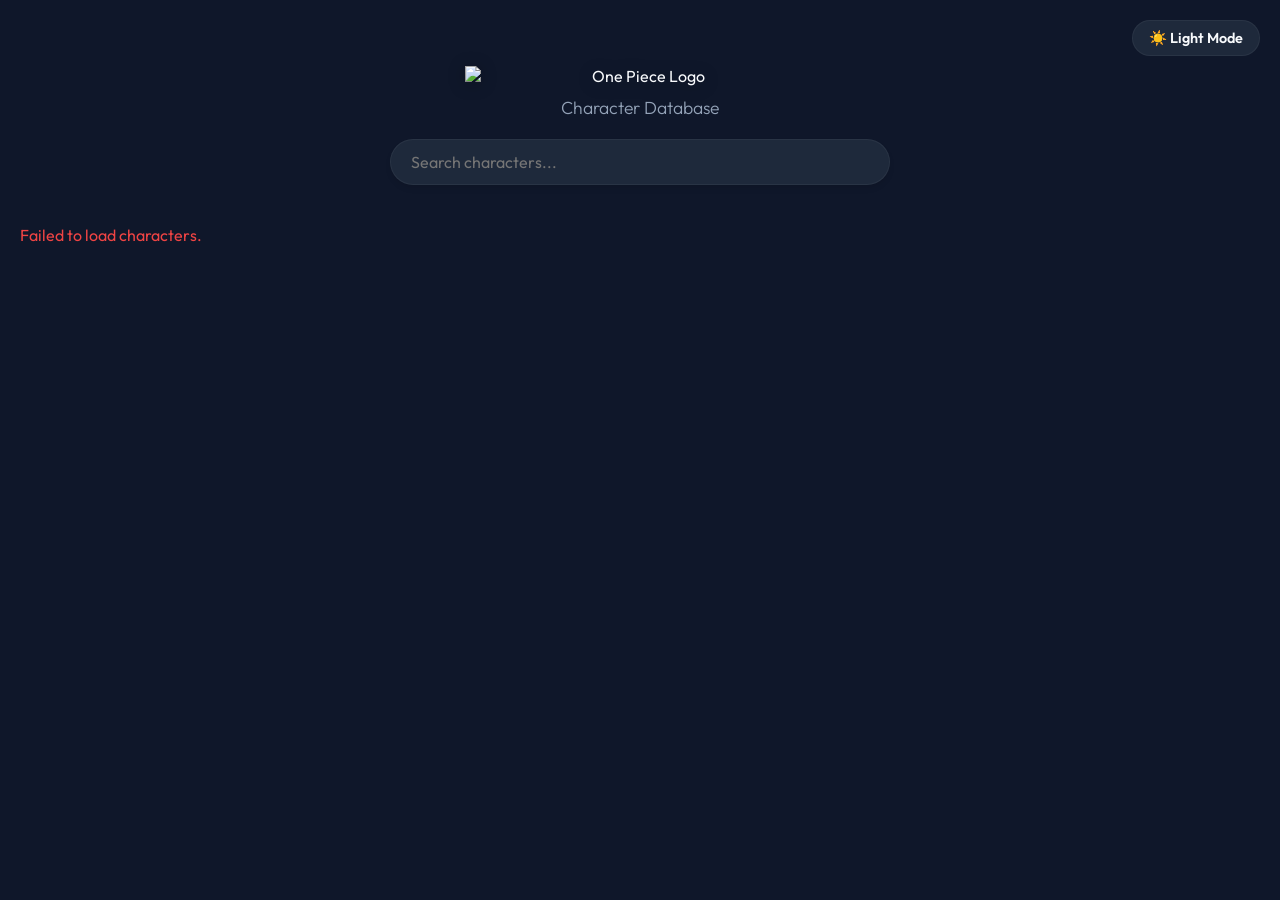
==== index.html @ fdd158f3 "okey" ====
<!DOCTYPE html>
<html lang="id">
<head>
    <meta charset="UTF-8">
    <meta name="viewport" content="width=device-width, initial-scale=1.0, maximum-scale=1.0, user-scalable=no">
    <title>One Piece Characters</title>
    <link href="https://fonts.googleapis.com/css2?family=Outfit:wght@300;400;600;700&display=swap" rel="stylesheet">
    <link rel="stylesheet" href="style.css">
</head>
<body>
    <header>
        <div class="header-top">
            <button id="themeToggle" class="theme-btn">☀️ Light Mode</button>
        </div>
        <img src="https://upload.wikimedia.org/wikipedia/commons/2/29/One_Piece_Logo.svg" alt="One Piece Logo" class="main-logo">
        <p>Character Database</p>
        <div class="search-container">
            <input type="text" id="searchInput" placeholder="Search characters...">
        </div>
    </header>
    
    <div id="loading" class="loading">
        <div class="spinner"></div>
        <p>Fetching characters...</p>
    </div>

    <div class="grid" id="grid"></div>

    <div class="pagination-container" id="pagination-container" style="display: none;">
        <button id="prevBtn" class="page-btn">← Prev</button>
        <span id="pageInfo" class="page-info">Page 1</span>
        <button id="nextBtn" class="page-btn">Next →</button>
    </div>

    <div id="viewer" class="modal">
        <div class="modal-content">
            <button id="closeBtn" class="close-btn">✕</button>
            <div class="modal-body">
                <div class="image-container">
                    <img id="viewImg" src="" alt="Character Image">
                </div>
                <div class="details-container">
                    <h2 id="charName">Character Name</h2>
                    <div class="tags">
                        <span id="charStatus" class="tag status">Status</span>
                    </div>
                    <div class="info-grid">
                        <div class="info-item">
                            <span class="label">Bounty:</span>
                            <span class="value" id="charBounty">-</span>
                        </div>
                        <div class="info-item">
                            <span class="label">Haki Types:</span>
                            <span class="value" id="charHaki">-</span>
                        </div>
                        <div class="info-item">
                            <span class="label">Affiliation:</span>
                            <span class="value" id="charAffiliation">-</span>
                        </div>
                        <div class="info-item">
                            <span class="label">Origin:</span>
                            <span class="value" id="charOrigin">-</span>
                        </div>
                        <div class="info-item">
                            <span class="label">Race:</span>
                            <span class="value" id="charRace">-</span>
                        </div>
                        <div class="info-item">
                            <span class="label">First Appearance:</span>
                            <span class="value" id="charAppearance">-</span>
                        </div>
                    </div>
                    <div class="description-box">
                        <span class="label">Description:</span>
                        <p id="charDesc" class="description">-</p>
                    </div>
                </div>
            </div>
        </div>
    </div>

    <!-- Fullscreen Viewer -->
    <div id="fsViewer" class="fs-viewer">
        <span id="hint">🔒 Mode Terkunci - Layar Tetap Hidup</span>
        <img id="fsImg" src="" alt="Fullscreen Image">
        <div class="controls">
            <button class="btn btn-lock" id="lockBtn">🔒 LOCK LAYAR</button>
            <button class="btn btn-unlock" id="unlockBtn">🔓 UNLOCK</button>
            <button class="btn btn-unlock" id="fsCloseBtn" style="position:absolute;top:20px;right:20px;padding:8px 12px">✕</button>
        </div>
    </div>

    <script src="api.js"></script>
    <script src="search.js"></script>
    <script src="theme.js"></script>
    <script src="modal.js"></script>
    <script src="fullscreen.js"></script>
    <script src="gallery.js"></script>
</body>
</html>
---- style.css ----
:root {
    --bg-color: #0f172a;
    --card-bg: #1e293b;
    --text-main: #f8fafc;
    --text-muted: #94a3b8;
    --accent: #3b82f6;
    --accent-hover: #60a5fa;
    --modal-bg: rgba(15, 23, 42, 0.85);
    --status-alive: #22c55e;
    --status-deceased: #ef4444;
    --status-unknown: #64748b;
    --modal-content-bg: rgba(30, 41, 59, 0.95);
    --modal-info-bg: rgba(255,255,255,0.03);
    --modal-border: rgba(255,255,255,0.05);
    --char-name-gradient: -webkit-linear-gradient(45deg, #fff, #cbd5e1);
    --desc-text: #cbd5e1;
    --value-text: #e2e8f0;
}

body.light-theme {
    --bg-color: #f1f5f9;
    --card-bg: #ffffff;
    --text-main: #0f172a;
    --text-muted: #64748b;
    --accent: #2563eb;
    --accent-hover: #1d4ed8;
    --modal-bg: rgba(241, 245, 249, 0.85);
    --modal-content-bg: rgba(255, 255, 255, 0.95);
    --modal-info-bg: rgba(0,0,0,0.03);
    --modal-border: rgba(0,0,0,0.1);
    --char-name-gradient: -webkit-linear-gradient(45deg, #0f172a, #334155);
    --desc-text: #334155;
    --value-text: #1e293b;
}

* {
    margin: 0;
    padding: 0;
    box-sizing: border-box;
}

body {
    background: var(--bg-color);
    color: var(--text-main);
    font-family: 'Outfit', sans-serif;
    overflow-x: hidden;
    min-height: 100vh;
}

header {
    padding: 20px 20px 20px;
    text-align: center;
    background: linear-gradient(180deg, var(--bg-color) 0%, transparent 100%);
}

.header-top {
    display: flex;
    justify-content: flex-end;
    max-width: 1400px;
    margin: 0 auto 10px;
}

.theme-btn {
    background: var(--card-bg);
    color: var(--text-main);
    border: 1px solid var(--modal-border);
    padding: 8px 16px;
    border-radius: 20px;
    cursor: pointer;
    font-family: 'Outfit', sans-serif;
    font-weight: 600;
    font-size: 0.9rem;
    transition: all 0.2s;
}

.theme-btn:hover {
    background: var(--accent);
    color: white;
}

.search-container {
    margin-top: 20px;
    display: flex;
    justify-content: center;
}

#searchInput {
    width: 100%;
    max-width: 500px;
    padding: 12px 20px;
    border-radius: 30px;
    border: 1px solid var(--modal-border);
    background: var(--card-bg);
    color: var(--text-main);
    font-family: 'Outfit', sans-serif;
    font-size: 1rem;
    outline: none;
    transition: all 0.3s;
    box-shadow: 0 4px 6px -1px rgba(0, 0, 0, 0.1);
}

#searchInput:focus {
    border-color: var(--accent);
    box-shadow: 0 0 0 3px rgba(59, 130, 246, 0.2);
}

.main-logo {
    max-width: 350px;
    width: 100%;
    height: auto;
    margin: 10px auto;
    display: block;
    transition: transform 0.3s ease;
    filter: drop-shadow(0 2px 8px rgba(0,0,0,0.3));
}

.main-logo:hover {
    transform: scale(1.05);
}

header p {
    color: var(--text-muted);
    font-size: 1.1rem;
    margin-top: 8px;
    font-weight: 300;
}

.loading {
    display: flex;
    flex-direction: column;
    align-items: center;
    justify-content: center;
    padding: 50px;
    color: var(--text-muted);
}

.spinner {
    width: 40px;
    height: 40px;
    border: 4px solid rgba(255,255,255,0.1);
    border-radius: 50%;
    border-top-color: var(--accent);
    animation: spin 1s ease-in-out infinite;
    margin-bottom: 16px;
}

@keyframes spin {
    to { transform: rotate(360deg); }
}

.grid {
    column-count: 2;
    column-gap: 15px;
    padding: 20px 20px 40px;
    max-width: 1400px;
    margin: 0 auto;
}

@media (min-width: 600px) { .grid { column-count: 3; } }
@media (min-width: 900px) { .grid { column-count: 4; } }
@media (min-width: 1200px) { .grid { column-count: 5; } }

.card {
    position: relative;
    break-inside: avoid;
    margin-bottom: 15px;
    border-radius: 16px;
    background: var(--card-bg);
    cursor: pointer;
    overflow: hidden;
    box-shadow: 0 10px 15px -3px rgba(0, 0, 0, 0.3);
    transition: all 0.4s cubic-bezier(0.175, 0.885, 0.32, 1.275);
}

.card:hover {
    transform: translateY(-5px);
    box-shadow: 0 20px 25px -5px rgba(0, 0, 0, 0.5);
}

.card img {
    width: 100%;
    height: auto;
    display: block;
    object-fit: cover;
    transition: transform 0.5s ease;
}

.card:hover img {
    transform: scale(1.1);
}

.card-overlay {
    position: absolute;
    bottom: 0;
    left: 0;
    right: 0;
    padding: 30px 15px 15px;
    background: linear-gradient(to top, rgba(0,0,0,0.9) 0%, rgba(0,0,0,0) 100%);
    text-align: center;
    transform: translateY(10px);
    opacity: 0.9;
    transition: all 0.3s ease;
}

.card:hover .card-overlay {
    transform: translateY(0);
    opacity: 1;
}

.card-name {
    font-weight: 600;
    font-size: 1.1rem;
    color: white;
    text-shadow: 0 2px 4px rgba(0,0,0,0.5);
}

.modal {
    position: fixed;
    inset: 0;
    background: var(--modal-bg);
    backdrop-filter: blur(8px);
    z-index: 100;
    display: flex;
    align-items: center;
    justify-content: center;
    padding: 20px;
    opacity: 0;
    pointer-events: none;
    transition: opacity 0.3s ease;
}

.modal.active {
    opacity: 1;
    pointer-events: auto;
}

.modal-content {
    background: var(--modal-content-bg);
    border: 1px solid var(--modal-border);
    border-radius: 24px;
    width: 100%;
    max-width: 900px;
    max-height: 90vh;
    overflow-y: auto;
    position: relative;
    display: flex;
    flex-direction: column;
    box-shadow: 0 25px 50px -12px rgba(0, 0, 0, 0.5);
    transform: scale(0.95) translateY(20px);
    transition: all 0.4s cubic-bezier(0.175, 0.885, 0.32, 1.275);
}

.modal.active .modal-content {
    transform: scale(1) translateY(0);
}

@media (min-width: 768px) {
    .modal-content {
        flex-direction: row;
        overflow: hidden;
    }
}

.close-btn {
    position: absolute;
    top: 20px;
    right: 20px;
    width: 36px;
    height: 36px;
    border-radius: 50%;
    background: rgba(255,255,255,0.1);
    color: white;
    border: none;
    font-size: 16px;
    cursor: pointer;
    z-index: 10;
    display: flex;
    align-items: center;
    justify-content: center;
    transition: background 0.2s;
}

.close-btn:hover {
    background: rgba(255,255,255,0.2);
}

.modal-body {
    display: flex;
    flex-direction: column;
    width: 100%;
}

@media (min-width: 768px) {
    .modal-body {
        flex-direction: row;
    }
}

.image-container {
    flex: 0 0 45%;
    position: relative;
}

.image-container img {
    width: 100%;
    height: 100%;
    max-height: 400px;
    object-fit: cover;
    border-radius: 24px 24px 0 0;
}

@media (min-width: 768px) {
    .image-container img {
        max-height: 100%;
        border-radius: 24px 0 0 24px;
    }
}

.details-container {
    flex: 1;
    padding: 30px;
    display: flex;
    flex-direction: column;
    gap: 20px;
}

#charName {
    font-size: 2.2rem;
    font-weight: 700;
    line-height: 1.2;
    background: var(--char-name-gradient);
    -webkit-background-clip: text;
    -webkit-text-fill-color: transparent;
}

.tags {
    display: flex;
    gap: 10px;
}

.tag {
    padding: 4px 12px;
    border-radius: 20px;
    font-size: 0.85rem;
    font-weight: 600;
    text-transform: uppercase;
    letter-spacing: 0.5px;
}

.status-alive {
    background: rgba(34, 197, 94, 0.2);
    color: var(--status-alive);
    border: 1px solid rgba(34, 197, 94, 0.3);
}

.status-deceased {
    background: rgba(239, 68, 68, 0.2);
    color: var(--status-deceased);
    border: 1px solid rgba(239, 68, 68, 0.3);
}

.status-unknown {
    background: rgba(100, 116, 139, 0.2);
    color: var(--status-unknown);
    border: 1px solid rgba(100, 116, 139, 0.3);
}

.info-grid {
    display: grid;
    grid-template-columns: 1fr;
    gap: 12px;
}

@media (min-width: 500px) {
    .info-grid {
        grid-template-columns: 1fr 1fr;
    }
}

.info-item {
    display: flex;
    flex-direction: column;
    background: var(--modal-info-bg);
    padding: 12px;
    border-radius: 12px;
    border: 1px solid var(--modal-border);
}

.info-item .label {
    font-size: 0.8rem;
    color: var(--text-muted);
    margin-bottom: 4px;
    text-transform: uppercase;
    letter-spacing: 0.5px;
}

.info-item .value {
    font-weight: 600;
    font-size: 1.05rem;
    color: var(--value-text);
}

.description-box {
    margin-top: 10px;
    background: var(--modal-info-bg);
    padding: 16px;
    border-radius: 12px;
    border: 1px solid var(--modal-border);
}

.description-box .label {
    display: block;
    font-size: 0.8rem;
    color: var(--text-muted);
    margin-bottom: 8px;
    text-transform: uppercase;
    letter-spacing: 0.5px;
}

.description {
    line-height: 1.6;
    color: var(--desc-text);
    font-size: 0.95rem;
}

body.no-scroll {
    overflow: hidden;
}

/* Fullscreen Viewer Styles */
.fs-viewer {
    position: fixed;
    inset: 0;
    background: #000;
    display: none;
    z-index: 200;
    flex-direction: column;
}

.fs-viewer.active {
    display: flex;
}

.fs-viewer img {
    flex: 1;
    width: 100%;
    height: 100%;
    object-fit: contain;
    background: #000;
    touch-action: none;
}

.controls {
    position: absolute;
    bottom: 0;
    left: 0;
    right: 0;
    display: flex;
    justify-content: center;
    gap: 12px;
    padding: 18px;
    background: linear-gradient(transparent, rgba(0, 0, 0, 0.9));
}

.btn {
    padding: 12px 22px;
    border-radius: 30px;
    border: none;
    font-weight: 700;
    cursor: pointer;
    font-size: 14px;
    display: flex;
    align-items: center;
    gap: 8px;
    transition: 0.2s;
}

.btn-lock {
    background: #fff;
    color: #000;
}

.btn-unlock {
    background: rgba(255, 255, 255, 0.15);
    color: #fff;
    backdrop-filter: blur(10px);
    border: 1px solid rgba(255, 255, 255, 0.2);
}

.btn:active {
    transform: scale(0.95);
}

.locked .btn-lock {
    display: none;
}

.locked #hint {
    display: block;
}

#hint {
    display: none;
    position: absolute;
    top: 20px;
    left: 50%;
    transform: translateX(-50%);
    background: rgba(255, 255, 255, 0.15);
    backdrop-filter: blur(10px);
    padding: 8px 14px;
    border-radius: 20px;
    font-size: 12px;
    color: white;
    z-index: 10;
}

/* Pagination Styles */
.pagination-container {
    display: flex;
    justify-content: center;
    align-items: center;
    gap: 20px;
    padding: 20px 20px 60px;
}

.page-btn {
    background: var(--accent);
    color: white;
    border: none;
    padding: 10px 20px;
    border-radius: 25px;
    font-family: 'Outfit', sans-serif;
    font-weight: 600;
    cursor: pointer;
    transition: all 0.2s;
}

.page-btn:hover:not(:disabled) {
    background: var(--accent-hover);
    transform: translateY(-2px);
}

.page-btn:disabled {
    background: #475569;
    cursor: not-allowed;
    opacity: 0.5;
}

.page-info {
    font-weight: 600;
    color: var(--text-muted);
}
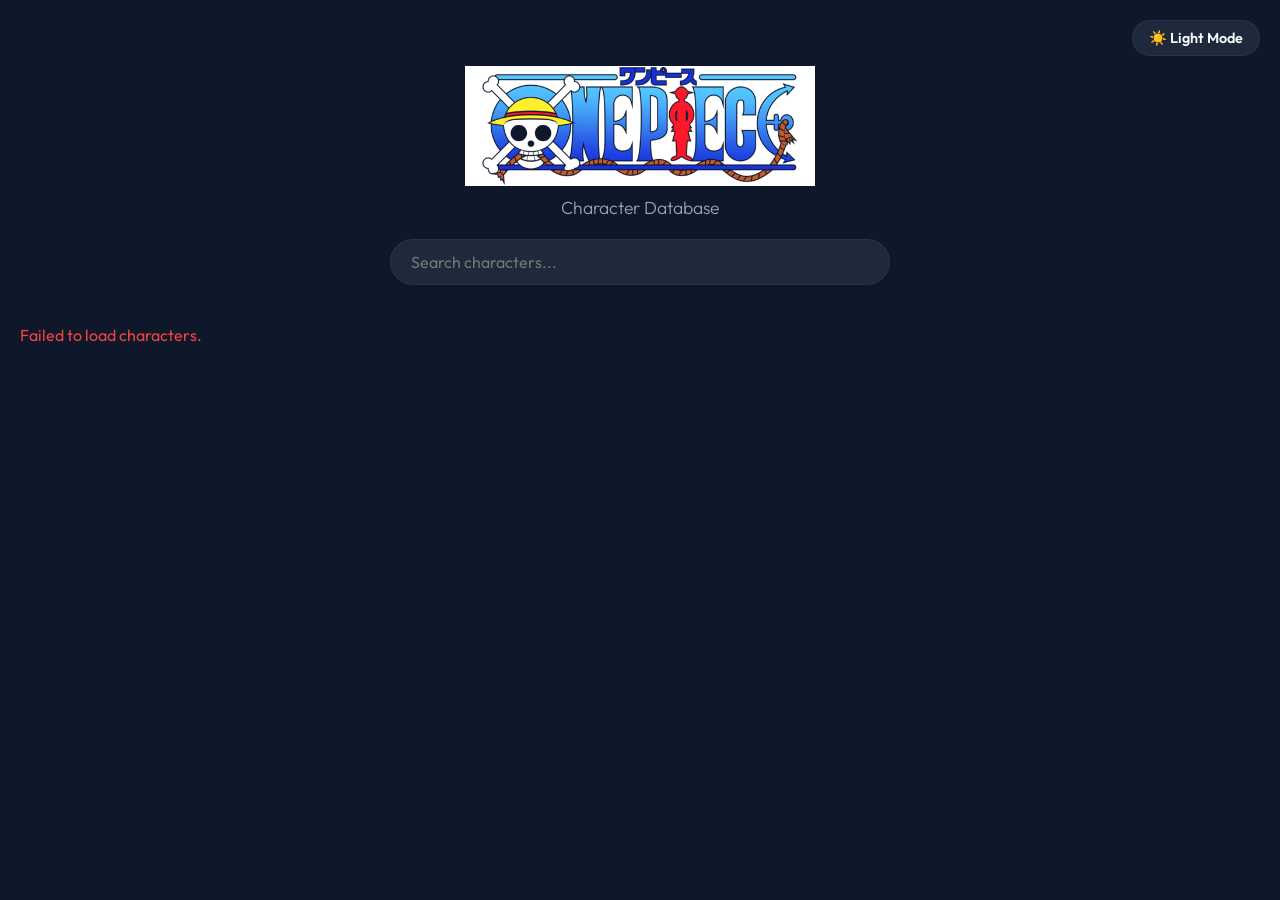
==== commit cca5f49f: "okey2" ====
--- a/index.html
+++ b/index.html
@@ -12,7 +12,7 @@
         <div class="header-top">
             <button id="themeToggle" class="theme-btn">☀️ Light Mode</button>
         </div>
-        <img src="https://upload.wikimedia.org/wikipedia/commons/2/29/One_Piece_Logo.svg" alt="One Piece Logo" class="main-logo">
+        <img src="assets/one-piece-logo.png" alt="One Piece Logo" class="main-logo">
         <p>Character Database</p>
         <div class="search-container">
             <input type="text" id="searchInput" placeholder="Search characters...">
--- a/style.css
+++ b/style.css
@@ -107,11 +107,20 @@
 .main-logo {
     max-width: 350px;
     width: 100%;
-    height: auto;
+    /* Memotong bagian kosong agar logo terlihat manjang/proporsional */
+    height: 120px;
+    object-fit: cover;
+    object-position: center;
     margin: 10px auto;
     display: block;
     transition: transform 0.3s ease;
-    filter: drop-shadow(0 2px 8px rgba(0,0,0,0.3));
+    
+    /* Trik CSS untuk menghilangkan background (terutama background putih) */
+    mix-blend-mode: multiply;
+}
+
+body:not(.light-theme) .main-logo {
+    mix-blend-mode: screen; 
 }
 
 .main-logo:hover {
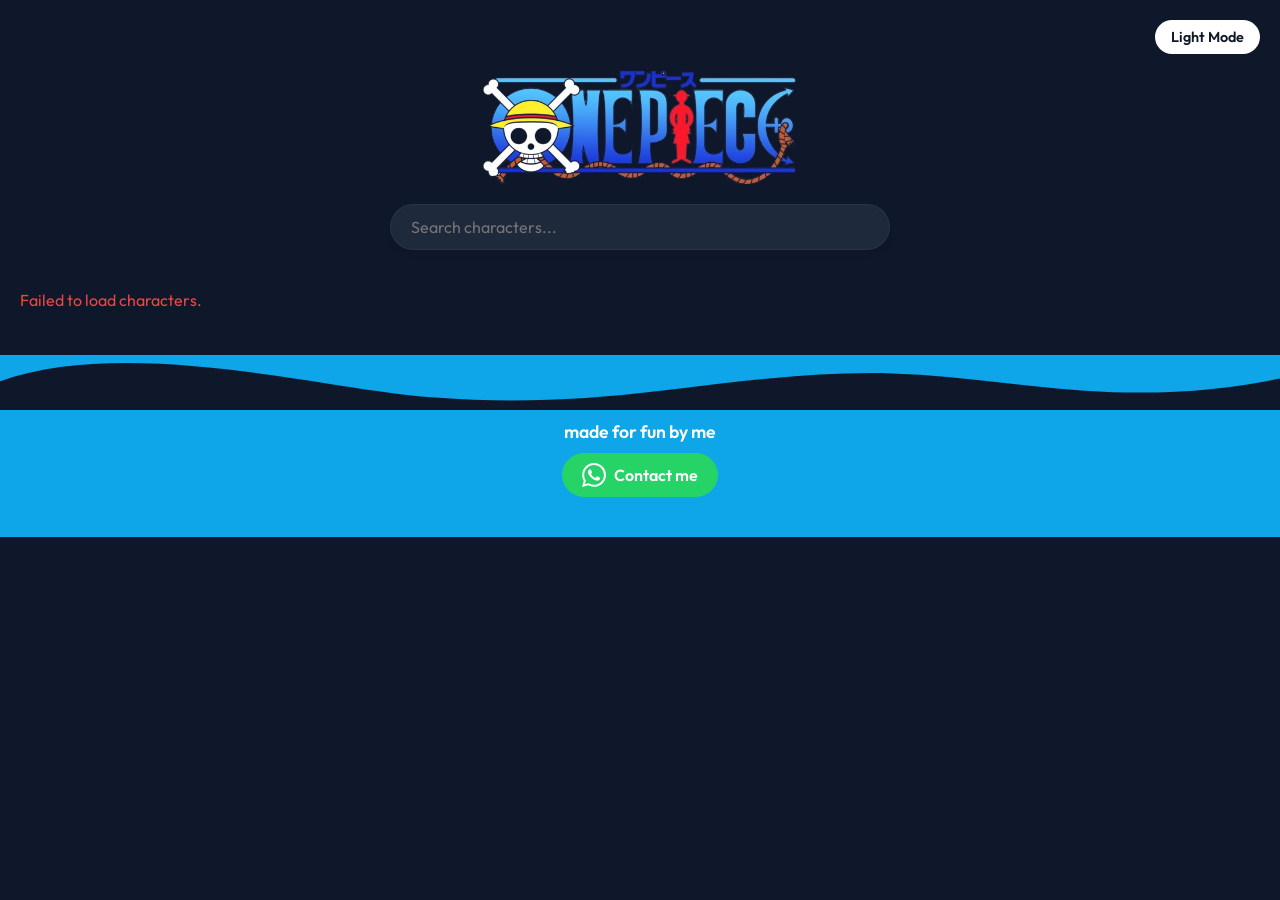
==== commit e70fc293: "okey 4" ====
--- a/index.html
+++ b/index.html
@@ -10,10 +10,9 @@
 <body>
     <header>
         <div class="header-top">
-            <button id="themeToggle" class="theme-btn">☀️ Light Mode</button>
+            <button id="themeToggle" class="theme-btn">Light Mode</button>
         </div>
         <img src="assets/one-piece-logo.png" alt="One Piece Logo" class="main-logo">
-        <p>Character Database</p>
         <div class="search-container">
             <input type="text" id="searchInput" placeholder="Search characters...">
         </div>
@@ -84,11 +83,29 @@
         <span id="hint">🔒 Mode Terkunci - Layar Tetap Hidup</span>
         <img id="fsImg" src="" alt="Fullscreen Image">
         <div class="controls">
-            <button class="btn btn-lock" id="lockBtn">🔒 LOCK LAYAR</button>
+            <button class="btn btn-lock" id="lockBtn">🔒 LOCK</button>
             <button class="btn btn-unlock" id="unlockBtn">🔓 UNLOCK</button>
             <button class="btn btn-unlock" id="fsCloseBtn" style="position:absolute;top:20px;right:20px;padding:8px 12px">✕</button>
         </div>
     </div>
+
+    <!-- Footer -->
+    <footer class="footer">
+        <div class="wave">
+            <svg viewBox="0 0 1200 120" preserveAspectRatio="none">
+                <path d="M0,0V46.29c47.79,22.2,103.59,32.15,158,28,70.36-5.37,136.33-33.31,206.8-37.5C438.64,32.43,512.34,53.67,583,72.05c69.27,18,138.3,24.88,209.4,13.08,36.15-6,69.85-17.84,104.45-29.34C989.49,25,1113-14.29,1200,52.47V0Z" class="shape-fill"></path>
+            </svg>
+        </div>
+        <div class="footer-content">
+            <p>made for fun by me</p>
+            <a href="https://wa.me/6282258941501" target="_blank" class="contact-btn">
+                <svg viewBox="0 0 24 24" width="24" height="24" fill="currentColor">
+                    <path d="M17.472 14.382c-.297-.149-1.758-.867-2.03-.967-.273-.099-.471-.148-.67.15-.197.297-.767.966-.94 1.164-.173.199-.347.223-.644.075-.297-.15-1.255-.463-2.39-1.475-.883-.788-1.48-1.761-1.653-2.059-.173-.297-.018-.458.13-.606.134-.133.298-.347.446-.52.149-.174.198-.298.298-.497.099-.198.05-.371-.025-.52-.075-.149-.669-1.612-.916-2.207-.242-.579-.487-.5-.669-.51a12.8 12.8 0 0 0-.57-.01c-.198 0-.52.074-.792.372-.272.297-1.04 1.016-1.04 2.479 0 1.462 1.065 2.875 1.213 3.074.149.198 2.096 3.2 5.077 4.487.709.306 1.262.489 1.694.625.712.227 1.36.195 1.871.118.571-.085 1.758-.719 2.006-1.413.248-.694.248-1.289.173-1.413-.074-.124-.272-.198-.57-.347m-5.421 7.403h-.004a9.87 9.87 0 0 1-5.031-1.378l-.361-.214-3.741.982.998-3.648-.235-.374a9.86 9.86 0 0 1-1.51-5.26c.001-5.45 4.436-9.884 9.888-9.884 2.64 0 5.122 1.03 6.988 2.898a9.825 9.825 0 0 1 2.893 6.994c-.003 5.45-4.437 9.884-9.885 9.884m8.413-18.297A11.815 11.815 0 0 0 12.05 0C5.495 0 .16 5.335.157 11.892c0 2.096.547 4.142 1.588 5.945L.057 24l6.305-1.654a11.882 11.882 0 0 0 5.683 1.448h.005c6.554 0 11.89-5.335 11.893-11.893a11.821 11.821 0 0 0-3.48-8.413Z"/>
+                </svg>
+                Contact me
+            </a>
+        </div>
+    </footer>
 
     <script src="api.js"></script>
     <script src="search.js"></script>
--- a/style.css
+++ b/style.css
@@ -61,9 +61,9 @@
 }
 
 .theme-btn {
-    background: var(--card-bg);
-    color: var(--text-main);
-    border: 1px solid var(--modal-border);
+    background: #ffffff;
+    color: #0f172a;
+    border: none;
     padding: 8px 16px;
     border-radius: 20px;
     cursor: pointer;
@@ -73,9 +73,13 @@
     transition: all 0.2s;
 }
 
+body.light-theme .theme-btn {
+    background: #0f172a;
+    color: #ffffff;
+}
+
 .theme-btn:hover {
-    background: var(--accent);
-    color: white;
+    transform: scale(1.05);
 }
 
 .search-container {
@@ -132,6 +136,7 @@
     font-size: 1.1rem;
     margin-top: 8px;
     font-weight: 300;
+    display: none;
 }
 
 .loading {
@@ -500,8 +505,23 @@
     transform: scale(0.95);
 }
 
+#unlockBtn,
+#fsCloseBtn {
+    display: none;
+}
+
 .locked .btn-lock {
     display: none;
+}
+
+.locked #unlockBtn {
+    display: flex;
+}
+
+.fs-viewer.locked {
+    -webkit-touch-callout: none;
+    -webkit-user-select: none;
+    user-select: none;
 }
 
 .locked #hint {
@@ -559,3 +579,60 @@
     font-weight: 600;
     color: var(--text-muted);
 }
+
+/* Footer Styles */
+.footer {
+    position: relative;
+    margin-top: auto;
+    width: 100%;
+}
+
+.wave {
+    position: relative;
+    top: 5px;
+    width: 100%;
+    overflow: hidden;
+    line-height: 0;
+}
+
+.wave svg {
+    position: relative;
+    display: block;
+    width: calc(100% + 1.3px);
+    height: 60px;
+    transform: rotateY(180deg);
+}
+
+.wave .shape-fill {
+    fill: #0ea5e9; /* Sky blue */
+}
+
+.footer-content {
+    background-color: #0ea5e9;
+    padding: 10px 20px 40px;
+    text-align: center;
+    color: white;
+}
+
+.footer-content p {
+    font-size: 1.1rem;
+    font-weight: 600;
+    margin-bottom: 10px;
+}
+
+.contact-btn {
+    display: inline-flex;
+    align-items: center;
+    gap: 8px;
+    background: #25D366;
+    color: white;
+    padding: 10px 20px;
+    border-radius: 30px;
+    text-decoration: none;
+    font-weight: 600;
+    transition: transform 0.2s;
+}
+
+.contact-btn:hover {
+    transform: scale(1.05);
+}
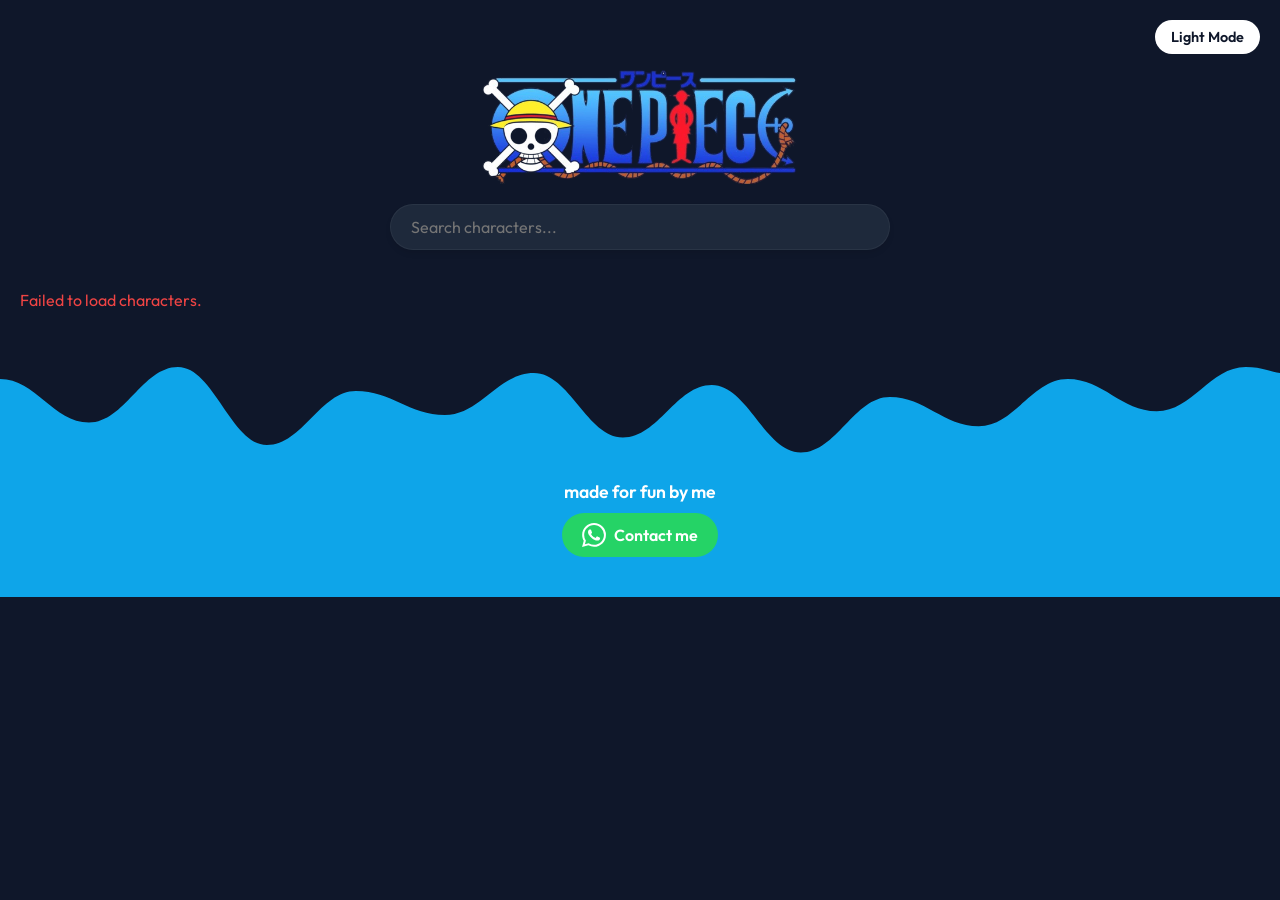
==== commit 4d3b059f: "okey 5" ====
--- a/index.html
+++ b/index.html
@@ -92,8 +92,8 @@
     <!-- Footer -->
     <footer class="footer">
         <div class="wave">
-            <svg viewBox="0 0 1200 120" preserveAspectRatio="none">
-                <path d="M0,0V46.29c47.79,22.2,103.59,32.15,158,28,70.36-5.37,136.33-33.31,206.8-37.5C438.64,32.43,512.34,53.67,583,72.05c69.27,18,138.3,24.88,209.4,13.08,36.15-6,69.85-17.84,104.45-29.34C989.49,25,1113-14.29,1200,52.47V0Z" class="shape-fill"></path>
+            <svg viewBox="0 0 1440 320" preserveAspectRatio="none">
+                <path class="shape-fill" d="M0,64 C40,64 60,180 100,180 C140,180 160,32 200,32 C240,32 260,240 300,240 C340,240 360,96 400,96 C440,96 460,160 500,160 C540,160 560,48 600,48 C640,48 660,220 700,220 C740,220 760,80 800,80 C840,80 860,260 900,260 C940,260 960,112 1000,112 C1040,112 1060,190 1100,190 C1140,190 1160,64 1200,64 C1240,64 1260,150 1300,150 C1340,150 1360,32 1400,32 C1420,32 1430,48 1440,48 L1440,320 L0,320 Z"></path>
             </svg>
         </div>
         <div class="footer-content">
--- a/style.css
+++ b/style.css
@@ -344,6 +344,7 @@
     line-height: 1.2;
     background: var(--char-name-gradient);
     -webkit-background-clip: text;
+    background-clip: text;
     -webkit-text-fill-color: transparent;
 }
 
@@ -599,8 +600,7 @@
     position: relative;
     display: block;
     width: calc(100% + 1.3px);
-    height: 60px;
-    transform: rotateY(180deg);
+    height: 120px;
 }
 
 .wave .shape-fill {
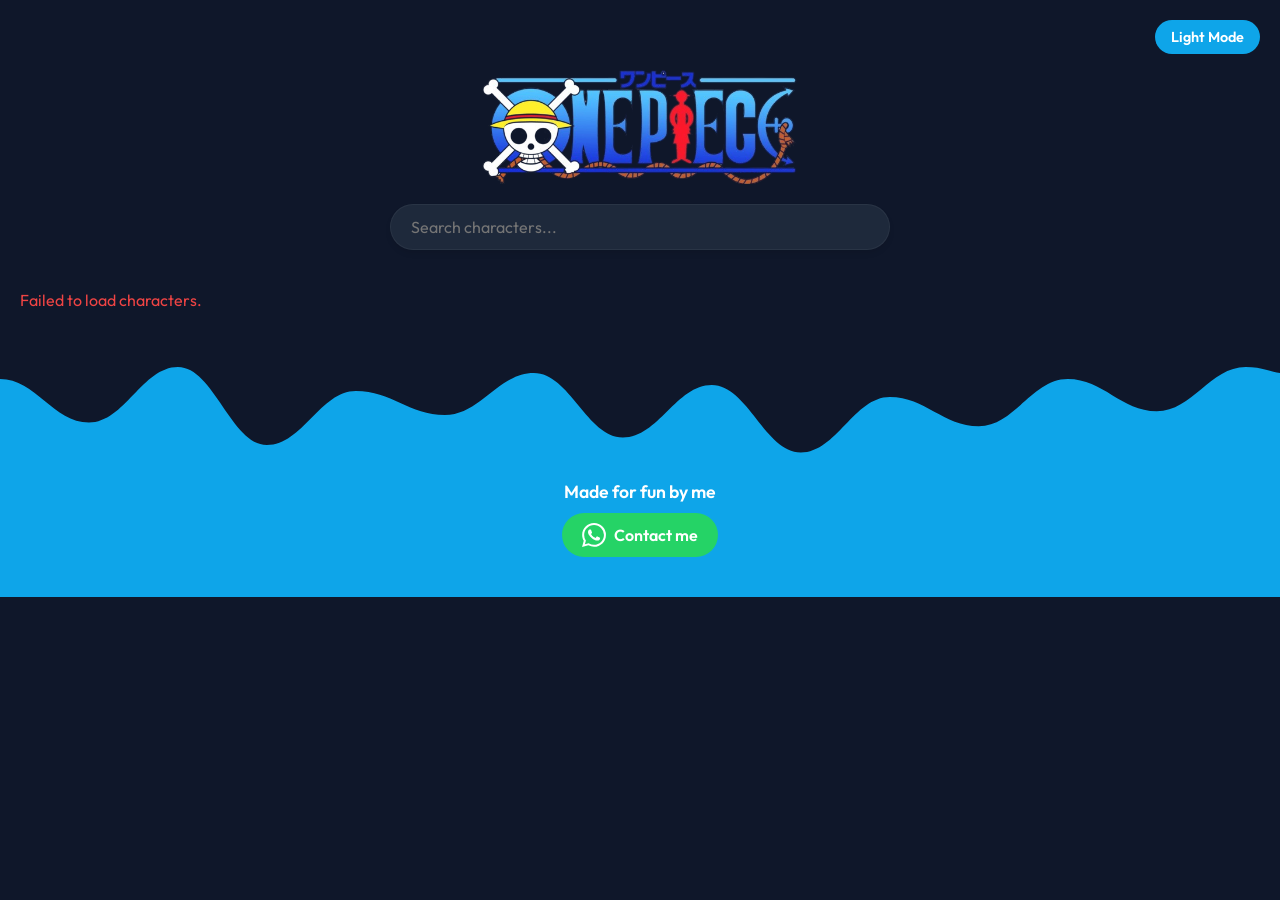
==== commit 8e9cb352: "okey 6" ====
--- a/index.html
+++ b/index.html
@@ -1,5 +1,6 @@
 <!DOCTYPE html>
 <html lang="id">
+
 <head>
     <meta charset="UTF-8">
     <meta name="viewport" content="width=device-width, initial-scale=1.0, maximum-scale=1.0, user-scalable=no">
@@ -7,6 +8,7 @@
     <link href="https://fonts.googleapis.com/css2?family=Outfit:wght@300;400;600;700&display=swap" rel="stylesheet">
     <link rel="stylesheet" href="style.css">
 </head>
+
 <body>
     <header>
         <div class="header-top">
@@ -17,7 +19,7 @@
             <input type="text" id="searchInput" placeholder="Search characters...">
         </div>
     </header>
-    
+
     <div id="loading" class="loading">
         <div class="spinner"></div>
         <p>Fetching characters...</p>
@@ -80,12 +82,21 @@
 
     <!-- Fullscreen Viewer -->
     <div id="fsViewer" class="fs-viewer">
-        <span id="hint">🔒 Mode Terkunci - Layar Tetap Hidup</span>
+        <div class="fs-badge" id="fsNameBadge"></div>
+        <span id="hint">Mode Terkunci - Layar Tetap Hidup</span>
         <img id="fsImg" src="" alt="Fullscreen Image">
         <div class="controls">
-            <button class="btn btn-lock" id="lockBtn">🔒 LOCK</button>
-            <button class="btn btn-unlock" id="unlockBtn">🔓 UNLOCK</button>
-            <button class="btn btn-unlock" id="fsCloseBtn" style="position:absolute;top:20px;right:20px;padding:8px 12px">✕</button>
+            <button class="btn btn-lock" id="lockBtn">
+                <svg xmlns="http://www.w3.org/2000/svg" width="18" height="18" viewBox="0 0 24 24" fill="none" stroke="currentColor" stroke-width="2" stroke-linecap="round" stroke-linejoin="round"><rect x="3" y="11" width="18" height="11" rx="2" ry="2"></rect><path d="M7 11V7a5 5 0 0 1 10 0v4"></path></svg>
+                LOCK
+            </button>
+            <button class="btn btn-unlock" id="unlockBtn">
+                <svg xmlns="http://www.w3.org/2000/svg" width="18" height="18" viewBox="0 0 24 24" fill="none" stroke="currentColor" stroke-width="2" stroke-linecap="round" stroke-linejoin="round"><rect x="3" y="11" width="18" height="11" rx="2" ry="2"></rect><path d="M7 11V7a5 5 0 0 1 9.9-1"></path></svg>
+                UNLOCK
+            </button>
+            <button class="btn-close-fs" id="fsCloseBtn">
+                <svg xmlns="http://www.w3.org/2000/svg" width="24" height="24" viewBox="0 0 24 24" fill="none" stroke="currentColor" stroke-width="2" stroke-linecap="round" stroke-linejoin="round"><line x1="18" y1="6" x2="6" y2="18"></line><line x1="6" y1="6" x2="18" y2="18"></line></svg>
+            </button>
         </div>
     </div>
 
@@ -93,14 +104,17 @@
     <footer class="footer">
         <div class="wave">
             <svg viewBox="0 0 1440 320" preserveAspectRatio="none">
-                <path class="shape-fill" d="M0,64 C40,64 60,180 100,180 C140,180 160,32 200,32 C240,32 260,240 300,240 C340,240 360,96 400,96 C440,96 460,160 500,160 C540,160 560,48 600,48 C640,48 660,220 700,220 C740,220 760,80 800,80 C840,80 860,260 900,260 C940,260 960,112 1000,112 C1040,112 1060,190 1100,190 C1140,190 1160,64 1200,64 C1240,64 1260,150 1300,150 C1340,150 1360,32 1400,32 C1420,32 1430,48 1440,48 L1440,320 L0,320 Z"></path>
+                <path class="shape-fill"
+                    d="M0,64 C40,64 60,180 100,180 C140,180 160,32 200,32 C240,32 260,240 300,240 C340,240 360,96 400,96 C440,96 460,160 500,160 C540,160 560,48 600,48 C640,48 660,220 700,220 C740,220 760,80 800,80 C840,80 860,260 900,260 C940,260 960,112 1000,112 C1040,112 1060,190 1100,190 C1140,190 1160,64 1200,64 C1240,64 1260,150 1300,150 C1340,150 1360,32 1400,32 C1420,32 1430,48 1440,48 L1440,320 L0,320 Z">
+                </path>
             </svg>
         </div>
         <div class="footer-content">
-            <p>made for fun by me</p>
+            <p>Made for fun by me</p>
             <a href="https://wa.me/6282258941501" target="_blank" class="contact-btn">
                 <svg viewBox="0 0 24 24" width="24" height="24" fill="currentColor">
-                    <path d="M17.472 14.382c-.297-.149-1.758-.867-2.03-.967-.273-.099-.471-.148-.67.15-.197.297-.767.966-.94 1.164-.173.199-.347.223-.644.075-.297-.15-1.255-.463-2.39-1.475-.883-.788-1.48-1.761-1.653-2.059-.173-.297-.018-.458.13-.606.134-.133.298-.347.446-.52.149-.174.198-.298.298-.497.099-.198.05-.371-.025-.52-.075-.149-.669-1.612-.916-2.207-.242-.579-.487-.5-.669-.51a12.8 12.8 0 0 0-.57-.01c-.198 0-.52.074-.792.372-.272.297-1.04 1.016-1.04 2.479 0 1.462 1.065 2.875 1.213 3.074.149.198 2.096 3.2 5.077 4.487.709.306 1.262.489 1.694.625.712.227 1.36.195 1.871.118.571-.085 1.758-.719 2.006-1.413.248-.694.248-1.289.173-1.413-.074-.124-.272-.198-.57-.347m-5.421 7.403h-.004a9.87 9.87 0 0 1-5.031-1.378l-.361-.214-3.741.982.998-3.648-.235-.374a9.86 9.86 0 0 1-1.51-5.26c.001-5.45 4.436-9.884 9.888-9.884 2.64 0 5.122 1.03 6.988 2.898a9.825 9.825 0 0 1 2.893 6.994c-.003 5.45-4.437 9.884-9.885 9.884m8.413-18.297A11.815 11.815 0 0 0 12.05 0C5.495 0 .16 5.335.157 11.892c0 2.096.547 4.142 1.588 5.945L.057 24l6.305-1.654a11.882 11.882 0 0 0 5.683 1.448h.005c6.554 0 11.89-5.335 11.893-11.893a11.821 11.821 0 0 0-3.48-8.413Z"/>
+                    <path
+                        d="M17.472 14.382c-.297-.149-1.758-.867-2.03-.967-.273-.099-.471-.148-.67.15-.197.297-.767.966-.94 1.164-.173.199-.347.223-.644.075-.297-.15-1.255-.463-2.39-1.475-.883-.788-1.48-1.761-1.653-2.059-.173-.297-.018-.458.13-.606.134-.133.298-.347.446-.52.149-.174.198-.298.298-.497.099-.198.05-.371-.025-.52-.075-.149-.669-1.612-.916-2.207-.242-.579-.487-.5-.669-.51a12.8 12.8 0 0 0-.57-.01c-.198 0-.52.074-.792.372-.272.297-1.04 1.016-1.04 2.479 0 1.462 1.065 2.875 1.213 3.074.149.198 2.096 3.2 5.077 4.487.709.306 1.262.489 1.694.625.712.227 1.36.195 1.871.118.571-.085 1.758-.719 2.006-1.413.248-.694.248-1.289.173-1.413-.074-.124-.272-.198-.57-.347m-5.421 7.403h-.004a9.87 9.87 0 0 1-5.031-1.378l-.361-.214-3.741.982.998-3.648-.235-.374a9.86 9.86 0 0 1-1.51-5.26c.001-5.45 4.436-9.884 9.888-9.884 2.64 0 5.122 1.03 6.988 2.898a9.825 9.825 0 0 1 2.893 6.994c-.003 5.45-4.437 9.884-9.885 9.884m8.413-18.297A11.815 11.815 0 0 0 12.05 0C5.495 0 .16 5.335.157 11.892c0 2.096.547 4.142 1.588 5.945L.057 24l6.305-1.654a11.882 11.882 0 0 0 5.683 1.448h.005c6.554 0 11.89-5.335 11.893-11.893a11.821 11.821 0 0 0-3.48-8.413Z" />
                 </svg>
                 Contact me
             </a>
@@ -114,4 +128,5 @@
     <script src="fullscreen.js"></script>
     <script src="gallery.js"></script>
 </body>
+
 </html>
--- a/style.css
+++ b/style.css
@@ -61,8 +61,8 @@
 }
 
 .theme-btn {
-    background: #ffffff;
-    color: #0f172a;
+    background: #0ea5e9;
+    color: #ffffff;
     border: none;
     padding: 8px 16px;
     border-radius: 20px;
@@ -71,11 +71,6 @@
     font-weight: 600;
     font-size: 0.9rem;
     transition: all 0.2s;
-}
-
-body.light-theme .theme-btn {
-    background: #0f172a;
-    color: #ffffff;
 }
 
 .theme-btn:hover {
@@ -506,17 +501,58 @@
     transform: scale(0.95);
 }
 
-#unlockBtn,
-#fsCloseBtn {
+#unlockBtn {
     display: none;
 }
 
-.locked .btn-lock {
+.locked .btn-lock,
+.locked #fsCloseBtn {
     display: none;
 }
 
 .locked #unlockBtn {
     display: flex;
+}
+
+.fs-badge {
+    position: absolute;
+    top: 20px;
+    left: 20px;
+    background: #0ea5e9;
+    color: #ffffff;
+    padding: 8px 16px;
+    border-radius: 20px;
+    font-weight: 700;
+    font-size: 1rem;
+    z-index: 10;
+    box-shadow: 0 4px 6px -1px rgba(0,0,0,0.3);
+}
+
+.btn-close-fs {
+    position: absolute;
+    top: 20px;
+    right: 20px;
+    width: 44px;
+    height: 44px;
+    border-radius: 50%;
+    background: rgba(255, 255, 255, 0.15);
+    color: white;
+    border: 1px solid rgba(255, 255, 255, 0.2);
+    backdrop-filter: blur(10px);
+    display: flex;
+    align-items: center;
+    justify-content: center;
+    cursor: pointer;
+    transition: 0.2s;
+    z-index: 10;
+}
+
+.btn-close-fs:hover {
+    background: rgba(255, 255, 255, 0.25);
+}
+
+.btn-close-fs:active {
+    transform: scale(0.95);
 }
 
 .fs-viewer.locked {
